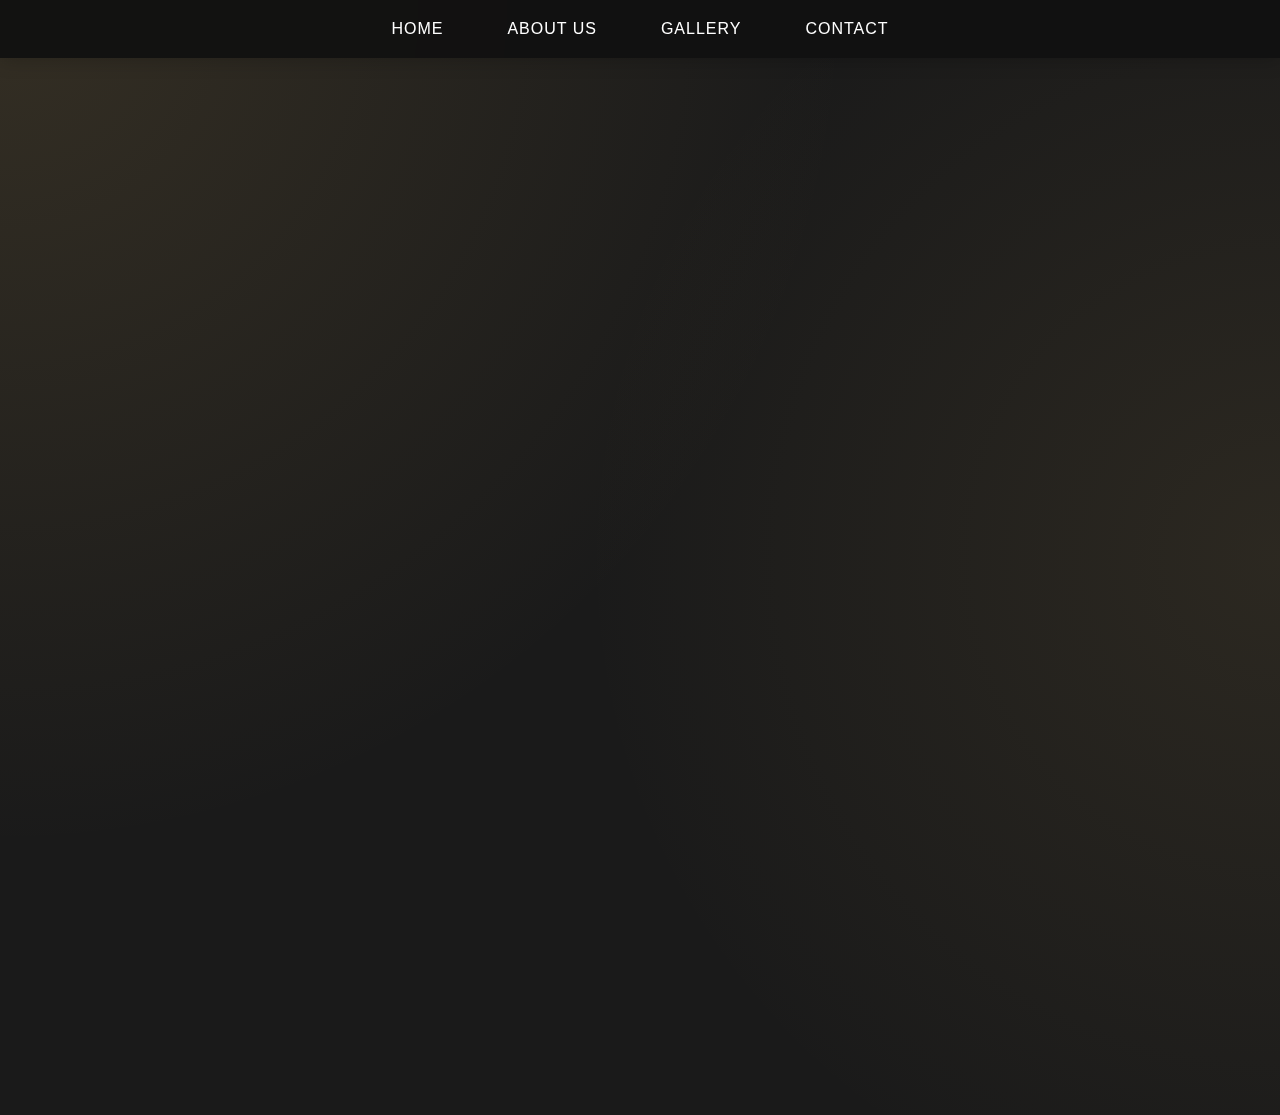
==== html/about.html @ 12ae026b "הפרויקט מוכן" ====
<!DOCTYPE html>
<html lang="en">
  <head>
    <meta charset="UTF-8" />
    <meta name="viewport" content="width=device-width, initial-scale=1.0" />
    <title>About Us</title>
    <link rel="stylesheet" href="../css/style.css" />
  </head>
  <body>
    <header>
      <nav>
        <ul>
          <li><a href="../index.html">Home</a></li>
          <li><a href="about.html">About Us</a></li>
          <li><a href="gallery.html">Gallery</a></li>
          <li><a href="contact.html">Contact</a></li>
        </ul>
      </nav>
    </header>
    <main>
      <h1>About Our Artists</h1>

      <div class="about-section">
        <h2>The Heart of ArtVibe</h2>
        <p>
          At ArtVibe, our artists are the soul of everything we do. We are proud
          to collaborate with a diverse group of creators, each bringing their
          unique vision, talent, and story to the world of art. From seasoned
          professionals with decades of experience to emerging talents
          redefining the boundaries of creativity, our artists are united by
          their passion for self-expression and their dedication to their craft.
        </p>
      </div>

      <div class="about-section">
        <h2>A World of Expression</h2>
        <p>
          Every piece in our collection is a window into the artist's
          world—reflecting their emotions, inspirations, and perspectives. Some
          pieces are bold and daring, challenging the viewer to see the world in
          a new light. Others are soft and subtle, evoking quiet moments of
          reflection and serenity.
        </p>
      </div>

      <div class="about-section">
        <h2>Global Perspectives</h2>
        <p>
          Our artists hail from all corners of the globe, each influenced by
          their culture, experiences, and personal journeys. Together, they
          represent a kaleidoscope of styles, techniques, and genres—from
          realism that captures life's smallest details to abstract works that
          awaken the imagination.
        </p>
      </div>

      <div class="about-section">
        <h2>Beyond Art</h2>
        <p>
          At ArtVibe, we believe that art is more than just decoration—it is a
          bridge between people, a medium of communication that transcends
          language and borders. By connecting art lovers with the stories and
          visions of our artists, we aim to create meaningful experiences that
          last a lifetime.
        </p>
        <p class="highlight-text">
          Explore our collection, and get to know the incredible artists who
          make it all possible. Their creativity is boundless, their stories are
          inspiring, and their art is a celebration of the human spirit.
        </p>
        <p class="highlight-text">ArtVibe – Where passion meets creativity.</p>
      </div>
    </main>
  </body>
</html>
---- css/style.css ----
/* Modern Reset */
* {
  margin: 0;
  padding: 0;
  box-sizing: border-box;
}

/* Custom Properties */
:root {
  --color-primary: #111111;
  --color-accent: #c9a55c;
  --color-bg: #1a1a1a;
  --color-text: #ffffff;
  --color-text-muted: #999999;
  --max-width: 1200px;
  --spacing-lg: 2rem;
  --spacing-md: 1rem;
  --border-radius: 4px;
}

/* Base Styles */
body {
  font-family: "Helvetica Neue", Arial, sans-serif;
  line-height: 1.6;
  color: var(--color-text);
  background-color: var(--color-bg);
  background-image: radial-gradient(
      circle at 100% 50%,
      rgba(201, 165, 92, 0.1) 0%,
      transparent 50%
    ),
    radial-gradient(
      circle at 0% 0%,
      rgba(201, 165, 92, 0.15) 0%,
      transparent 50%
    );
}

/* Header & Navigation */
header {
  background-color: rgba(17, 17, 17, 0.95);
  padding: var(--spacing-md) 0;
  box-shadow: 0 2px 20px rgba(0, 0, 0, 0.2);
  position: sticky;
  top: 0;
  z-index: 100;
  backdrop-filter: blur(10px);
}

nav {
  max-width: var(--max-width);
  margin: 0 auto;
  padding: 0 var(--spacing-md);
}

nav ul {
  display: flex;
  justify-content: center;
  list-style: none;
  gap: var(--spacing-lg);
}

nav a {
  color: var(--color-text);
  text-decoration: none;
  font-weight: 500;
  text-transform: uppercase;
  letter-spacing: 1px;
  padding: 0.5rem 1rem;
  position: relative;
  transition: color 0.3s ease;
}

nav a::after {
  content: "";
  position: absolute;
  width: 0;
  height: 2px;
  bottom: 0;
  left: 50%;
  background-color: var(--color-accent);
  transition: width 0.3s ease, left 0.3s ease;
}

nav a:hover::after {
  width: 100%;
  left: 0;
}

nav a:hover {
  color: var(--color-accent);
}

/* Main Content */
main {
  max-width: var(--max-width);
  margin: 0 auto;
  padding: var(--spacing-lg);
  opacity: 0;
  animation: fadeIn 1s ease forwards;
}

main svg {
  width: 500px; /* הקטנה משמעותית */
  height: 500px;
  margin: 2rem auto;
  display: block;
}

@keyframes fadeIn {
  to {
    opacity: 1;
  }
}

h1 {
  font-size: 3rem;
  margin-bottom: var(--spacing-lg);
  color: var(--color-text);
  text-align: center;
  position: relative;
  padding-bottom: var(--spacing-md);
}

h1::after {
  content: "";
  position: absolute;
  bottom: 0;
  left: 50%;
  transform: translateX(-50%);
  width: 60px;
  height: 3px;
  background-color: var(--color-accent);
}

p {
  font-size: 1.1rem;
  color: var(--color-text-muted);
  margin-bottom: var(--spacing-lg);
  text-align: center;
}

/* Logo Styles */
.home-logo {
  width: 10px;
  height: 10px;
  margin: 2rem auto;
  display: block;
}

/* Gallery Buttons */
.gallery-container {
  display: flex;
  justify-content: center;
  gap: 2rem;
  margin: 2rem 0;
}

.gallery-btn {
  position: relative;
  padding: 1rem 2.5rem;
  font-size: 1.1rem;
  color: var(--color-text);
  text-decoration: none;
  background: linear-gradient(
    45deg,
    var(--color-primary),
    rgba(201, 165, 92, 0.1)
  );
  border: 2px solid var(--color-accent);
  border-radius: 50px;
  overflow: hidden;
  transition: all 0.4s ease;
  box-shadow: 0 4px 15px rgba(201, 165, 92, 0.1);
}

.gallery-btn::before {
  content: "";
  position: absolute;
  top: 0;
  left: -100%;
  width: 100%;
  height: 100%;
  background: linear-gradient(
    90deg,
    transparent,
    rgba(201, 165, 92, 0.2),
    transparent
  );
  transition: left 0.7s ease;
}

.gallery-btn:hover {
  transform: translateY(-3px);
  box-shadow: 0 6px 20px rgba(201, 165, 92, 0.2);
  background: linear-gradient(
    45deg,
    rgba(201, 165, 92, 0.2),
    var(--color-primary)
  );
}

.gallery-btn:hover::before {
  left: 100%;
}

.gallery-btn:active {
  transform: translateY(-1px);
}

/* עדכון המדיה קוורי */
@media (max-width: 768px) {
  .gallery-container {
    flex-direction: column;
    align-items: center;
  }

  .gallery-btn {
    width: 80%;
    text-align: center;
  }
}

/* Art Gallery Grid */
.art-gallery {
  display: grid;
  grid-template-columns: repeat(auto-fit, minmax(300px, 1fr));
  gap: var(--spacing-lg);
  margin-top: var(--spacing-lg);
}

.art-item {
  background: var(--color-primary);
  border-radius: var(--border-radius);
  overflow: hidden;
  box-shadow: 0 4px 20px rgba(0, 0, 0, 0.2);
  transition: all 0.5s cubic-bezier(0.4, 0, 0.2, 1);
  position: relative;
}

.art-item::before {
  content: "";
  position: absolute;
  top: 0;
  left: 0;
  width: 100%;
  height: 100%;
  background: linear-gradient(45deg, transparent, rgba(201, 165, 92, 0.1));
  opacity: 0;
  transition: opacity 0.3s ease;
}

.art-item:hover {
  transform: translateY(-10px) scale(1.02);
}

.art-item:hover::before {
  opacity: 1;
}

.art-item img {
  width: 100%;
  height: 300px;
  object-fit: cover;
  transition: transform 0.5s ease;
}

.art-item:hover img {
  transform: scale(1.1);
}

.art-item p {
  padding: var(--spacing-md);
  margin: 0;
  font-weight: 500;
  color: var(--color-text);
  border-top: 1px solid rgba(201, 165, 92, 0.2);
  background: linear-gradient(
    to right,
    var(--color-primary),
    rgba(201, 165, 92, 0.1)
  );
}

/* Contact Form */
form {
  max-width: 600px;
  margin: 0 auto;
  background: var(--color-primary);
  padding: var(--spacing-lg);
  border-radius: var(--border-radius);
  box-shadow: 0 4px 20px rgba(0, 0, 0, 0.2);
  border: 1px solid rgba(201, 165, 92, 0.2);
}

label {
  display: block;
  margin-bottom: 0.5rem;
  color: var(--color-text);
  font-weight: 500;
}

input,
textarea {
  width: 100%;
  padding: 0.8rem;
  margin-bottom: var(--spacing-md);
  background: rgba(255, 255, 255, 0.05);
  border: 1px solid rgba(201, 165, 92, 0.2);
  border-radius: var(--border-radius);
  color: var(--color-text);
  font-size: 1rem;
  transition: all 0.3s ease;
}

input:focus,
textarea:focus {
  outline: none;
  border-color: var(--color-accent);
  background: rgba(255, 255, 255, 0.1);
}

button {
  background-color: var(--color-accent);
  color: var(--color-primary);
  border: none;
  padding: 1rem 2rem;
  font-size: 1rem;
  font-weight: 500;
  border-radius: var(--border-radius);
  cursor: pointer;
  transition: all 0.3s ease;
  display: block;
  width: 100%;
  position: relative;
  overflow: hidden;
}

button::before {
  content: "";
  position: absolute;
  top: 0;
  left: -100%;
  width: 100%;
  height: 100%;
  background: linear-gradient(
    90deg,
    transparent,
    rgba(255, 255, 255, 0.2),
    transparent
  );
  transition: left 0.5s ease;
}

button:hover {
  background-color: #b18a3d;
  transform: translateY(-2px);
}

button:hover::before {
  left: 100%;
}

/* Responsive Design */
@media (max-width: 768px) {
  nav ul {
    flex-direction: column;
    text-align: center;
    gap: var(--spacing-md);
  }

  h1 {
    font-size: 2rem;
  }

  .gallery-links {
    flex-direction: column;
  }
}

/* Loading Animation */
@keyframes shimmer {
  0% {
    background-position: -1000px 0;
  }
  100% {
    background-position: 1000px 0;
  }
}

/* About Page Styles */
.about-content {
  max-width: 800px;
  margin: 0 auto;
  padding: 2rem;
}

.about-section {
  margin-bottom: 2.5rem;
  opacity: 0;
  animation: fadeInUp 0.8s ease forwards;
}

.about-section h2 {
  color: var(--color-accent);
  font-size: 1.8rem;
  margin-bottom: 1rem;
  position: relative;
  padding-bottom: 0.5rem;
}

.about-section h2::after {
  content: "";
  position: absolute;
  bottom: 0;
  left: 0;
  width: 60px;
  height: 2px;
  background-color: var(--color-accent);
}

.about-section p {
  text-align: left;
  line-height: 1.8;
  margin-bottom: 1.5rem;
  color: var(--color-text-muted);
}

.highlight-text {
  color: var(--color-accent);
  font-style: italic;
}

@keyframes fadeInUp {
  from {
    opacity: 0;
    transform: translateY(20px);
  }
  to {
    opacity: 1;
    transform: translateY(0);
  }
}

/* Delay each section's animation */
.about-section:nth-child(2) {
  animation-delay: 0.2s;
}
.about-section:nth-child(3) {
  animation-delay: 0.4s;
}
.about-section:nth-child(4) {
  animation-delay: 0.6s;
}
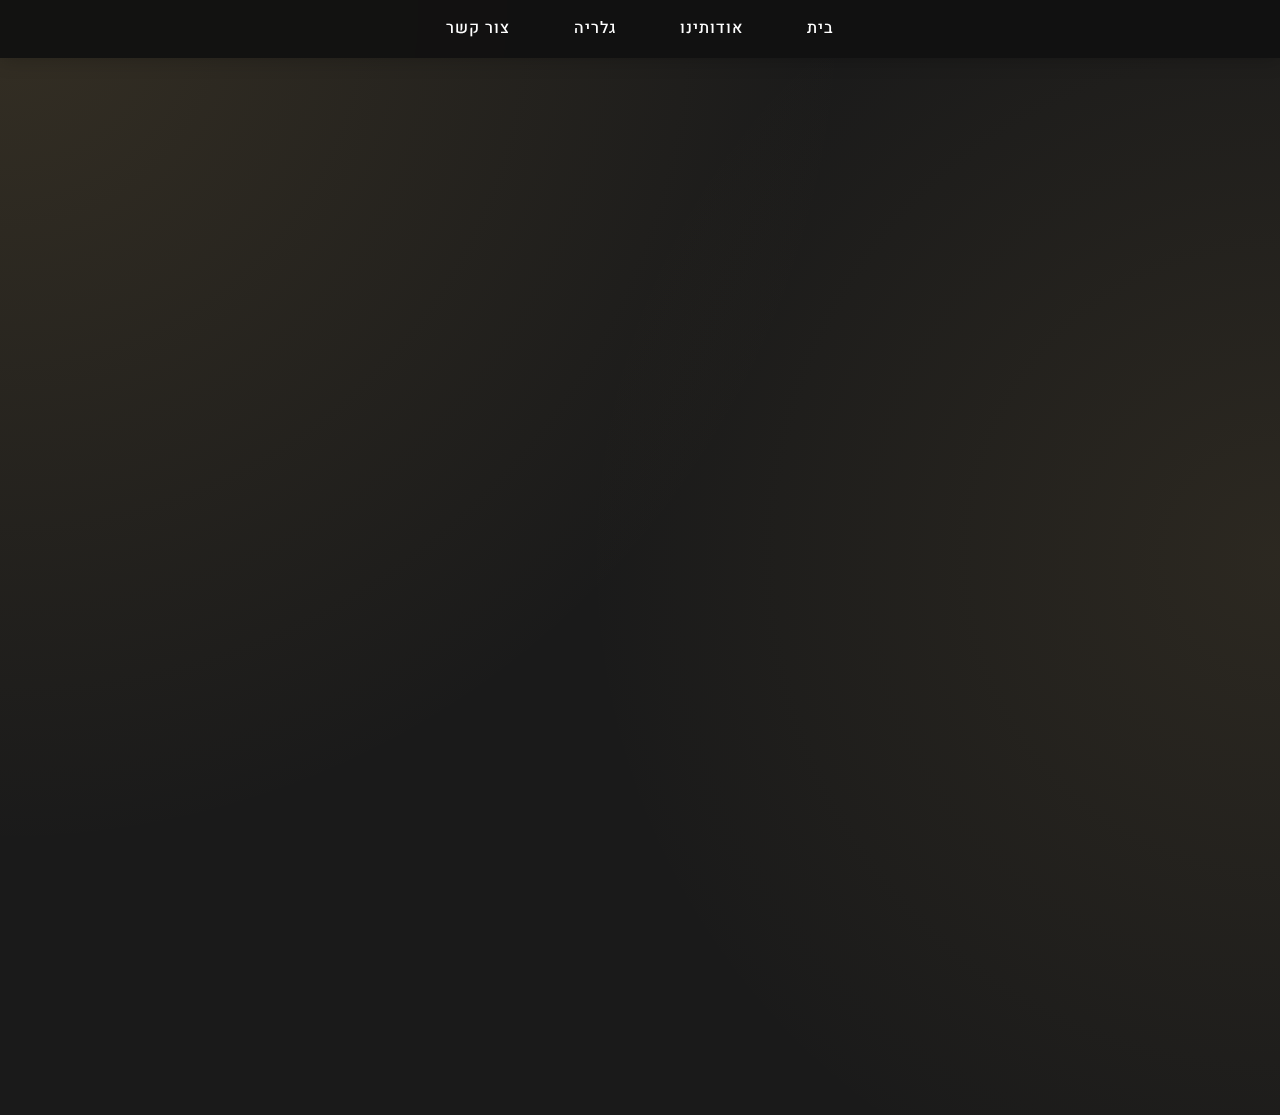
==== commit b4e3dbfd: "עידכונים לפרויקט" ====
--- a/html/about.html
+++ b/html/about.html
@@ -10,65 +10,60 @@
     <header>
       <nav>
         <ul>
-          <li><a href="../index.html">Home</a></li>
-          <li><a href="about.html">About Us</a></li>
-          <li><a href="gallery.html">Gallery</a></li>
-          <li><a href="contact.html">Contact</a></li>
+          <li><a href="../index.html">בית</a></li>
+          <li><a href="about.html">אודותינו</a></li>
+          <li><a href="gallery.html">גלריה</a></li>
+          <li><a href="contact.html">צור קשר</a></li>
         </ul>
       </nav>
     </header>
     <main>
-      <h1>About Our Artists</h1>
+      <h1>על האומנים שלנו</h1>
 
       <div class="about-section">
-        <h2>The Heart of ArtVibe</h2>
+        <h2>הלב של ArtVibe</h2>
         <p>
-          At ArtVibe, our artists are the soul of everything we do. We are proud
-          to collaborate with a diverse group of creators, each bringing their
-          unique vision, talent, and story to the world of art. From seasoned
-          professionals with decades of experience to emerging talents
-          redefining the boundaries of creativity, our artists are united by
-          their passion for self-expression and their dedication to their craft.
+          ב-ArtVibe, האומנים שלנו הם הנשמה של כל מה שאנחנו עושים. אנו גאים לעבוד
+          עם קבוצת יוצרים מגוונת, שכל אחד מהם מביא חזון ייחודי, כישרון וסיפור
+          אישי לעולם האומנות. מהמקצוענים הוותיקים בעלי עשרות שנות ניסיון ועד
+          כישרונות עולים המגדירים מחדש את גבולות היצירתיות – כל האומנים שלנו
+          מאוחדים בתשוקה לביטוי עצמי ובמחויבותם למלאכתם.
         </p>
       </div>
 
       <div class="about-section">
-        <h2>A World of Expression</h2>
+        <h2>עולם של ביטוי</h2>
         <p>
-          Every piece in our collection is a window into the artist's
-          world—reflecting their emotions, inspirations, and perspectives. Some
-          pieces are bold and daring, challenging the viewer to see the world in
-          a new light. Others are soft and subtle, evoking quiet moments of
-          reflection and serenity.
+          כל יצירה באוסף שלנו היא חלון לעולמו של האומן – משקפת את רגשותיו,
+          השראותיו ונקודות מבטו. חלק מהיצירות נועזות ומאתגרות, מזמינות את הצופה
+          לראות את העולם באור חדש. אחרות עדינות ורכות, מעוררות רגעי שקט והרהור.
         </p>
       </div>
 
       <div class="about-section">
-        <h2>Global Perspectives</h2>
+        <h2>פרספקטיבה עולמית</h2>
         <p>
-          Our artists hail from all corners of the globe, each influenced by
-          their culture, experiences, and personal journeys. Together, they
-          represent a kaleidoscope of styles, techniques, and genres—from
-          realism that captures life's smallest details to abstract works that
-          awaken the imagination.
+          האומנים שלנו מגיעים מכל רחבי העולם, וכל אחד מהם מושפע מהתרבות, החוויות
+          והמסע האישי שלו. יחד, הם מייצגים קשת רחבה של סגנונות, טכניקות וז'אנרים
+          – מריאליזם שמביא את הפרטים הקטנים ביותר של החיים ועד יצירות מופשטות
+          שמעוררות את הדמיון.
         </p>
       </div>
 
       <div class="about-section">
-        <h2>Beyond Art</h2>
+        <h2>מעבר לאומנות</h2>
         <p>
-          At ArtVibe, we believe that art is more than just decoration—it is a
-          bridge between people, a medium of communication that transcends
-          language and borders. By connecting art lovers with the stories and
-          visions of our artists, we aim to create meaningful experiences that
-          last a lifetime.
+          ב-ArtVibe אנו מאמינים שאומנות היא יותר מקישוט – זו גשר בין אנשים, כלי
+          תקשורת שחוצה גבולות ושפות. על ידי חיבור אוהבי אומנות עם הסיפורים
+          והחזונות של האומנים שלנו, אנו שואפים ליצור חוויות משמעותיות שיישארו
+          בזיכרון לכל החיים.
         </p>
         <p class="highlight-text">
-          Explore our collection, and get to know the incredible artists who
-          make it all possible. Their creativity is boundless, their stories are
-          inspiring, and their art is a celebration of the human spirit.
+          בואו לחקור את האוסף שלנו ולהכיר את האומנים המדהימים שהופכים את הכל
+          לאפשרי. היצירתיות שלהם היא אינסופית, הסיפורים שלהם מעוררי השראה,
+          והאומנות שלהם היא חגיגה של הרוח האנושית.
         </p>
-        <p class="highlight-text">ArtVibe – Where passion meets creativity.</p>
+        <p class="highlight-text">ArtVibe – המקום שבו תשוקה פוגשת יצירתיות.</p>
       </div>
     </main>
   </body>
--- a/css/style.css
+++ b/css/style.css
@@ -1,3 +1,5 @@
+@import url('https://fonts.googleapis.com/css2?family=Heebo:wght@300;400;500;700&family=Assistant:wght@300;400;500;700&display=swap');
+
 /* Modern Reset */
 * {
   margin: 0;
@@ -16,14 +18,17 @@
   --spacing-lg: 2rem;
   --spacing-md: 1rem;
   --border-radius: 4px;
+  --font-primary: "Heebo", "Assistant", Arial, sans-serif; 
 }
 
 /* Base Styles */
 body {
-  font-family: "Helvetica Neue", Arial, sans-serif;
+  font-family: var(--font-primary);
   line-height: 1.6;
   color: var(--color-text);
   background-color: var(--color-bg);
+  direction: rtl; 
+  text-align: right;
   background-image: radial-gradient(
       circle at 100% 50%,
       rgba(201, 165, 92, 0.1) 0%,
@@ -77,14 +82,14 @@
   width: 0;
   height: 2px;
   bottom: 0;
-  left: 50%;
+  right: 50%;
   background-color: var(--color-accent);
   transition: width 0.3s ease, left 0.3s ease;
 }
 
 nav a:hover::after {
   width: 100%;
-  left: 0;
+  right: 0;
 }
 
 nav a:hover {
@@ -126,7 +131,7 @@
   content: "";
   position: absolute;
   bottom: 0;
-  left: 50%;
+  right: 50%;
   transform: translateX(-50%);
   width: 60px;
   height: 3px;
@@ -242,7 +247,7 @@
   content: "";
   position: absolute;
   top: 0;
-  left: 0;
+  right: 0;
   width: 100%;
   height: 100%;
   background: linear-gradient(45deg, transparent, rgba(201, 165, 92, 0.1));
@@ -284,6 +289,7 @@
 
 /* Contact Form */
 form {
+  text-align: right;
   max-width: 600px;
   margin: 0 auto;
   background: var(--color-primary);
@@ -364,6 +370,7 @@
 /* Responsive Design */
 @media (max-width: 768px) {
   nav ul {
+    align-items: flex-end;
     flex-direction: column;
     text-align: center;
     gap: var(--spacing-md);
@@ -413,14 +420,14 @@
   content: "";
   position: absolute;
   bottom: 0;
-  left: 0;
+  right: 0;
   width: 60px;
   height: 2px;
   background-color: var(--color-accent);
 }
 
 .about-section p {
-  text-align: left;
+  text-align: right;
   line-height: 1.8;
   margin-bottom: 1.5rem;
   color: var(--color-text-muted);
